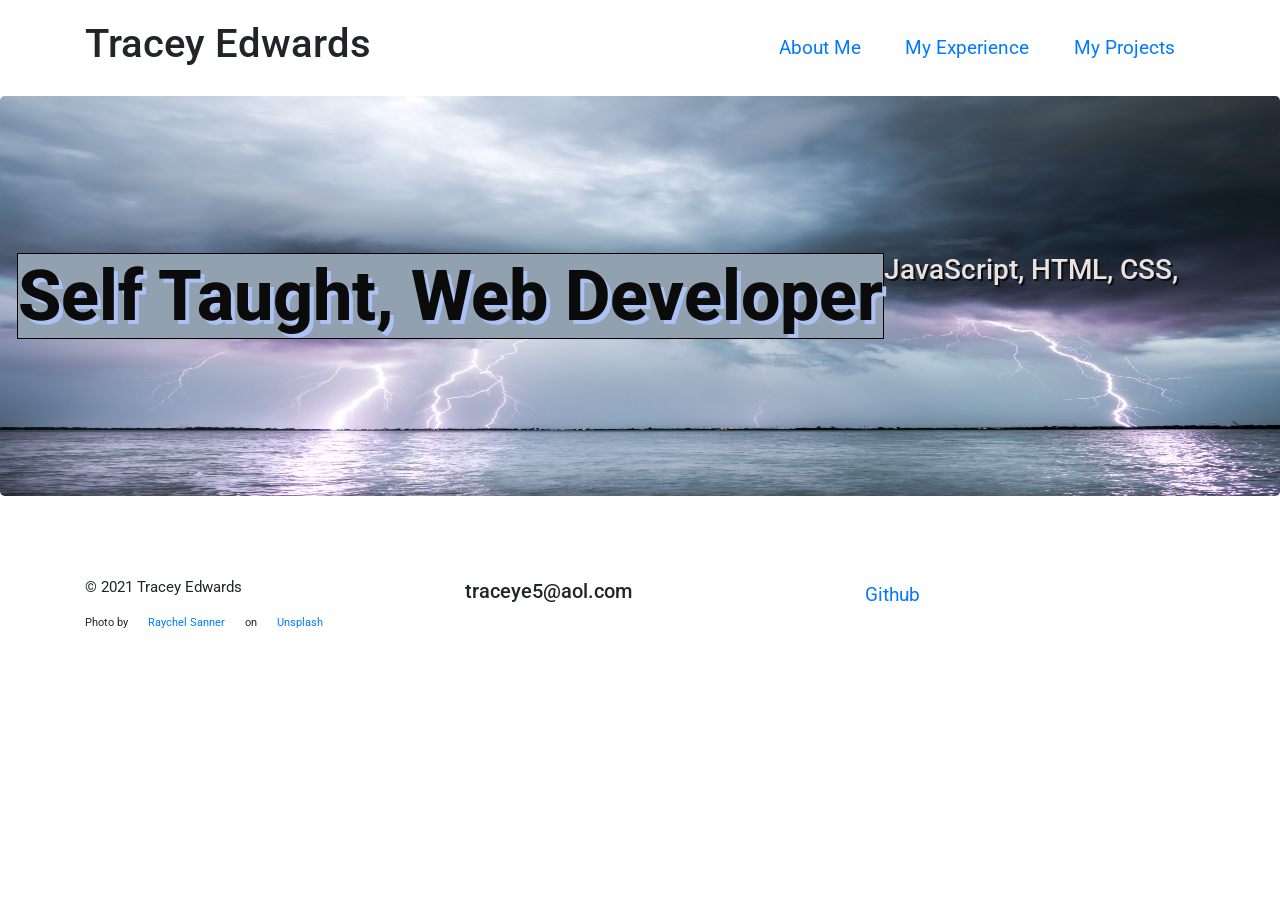
==== index.html @ 89b661a9 "Included new projects" ====
<!DOCTYPE html>
<html lang="en">
  <head>
    <title>My Personal Portfolio</title>
    <meta charset="utf-8" />
    <link href='https://fonts.googleapis.com/css?family=Roboto:300,400,700' rel='stylesheet' type='text/css'>
    <link href="style.css" type="text/css" rel="stylesheet">
    <link rel="stylesheet" href="https://stackpath.bootstrapcdn.com/bootstrap/4.3.1/css/bootstrap.min.css" integrity="sha384-ggOyR0iXCbMQv3Xipma34MD+dH/1fQ784/j6cY/iJTQUOhcWr7x9JvoRxT2MZw1T" crossorigin="anonymous">
    
  </head>
  <body>
    <header class="container"> 
      <div class ="row"> 
        <h1 class="col-sm-6">Tracey Edwards </h1>
        <nav class ="col-sm-6 text-right"> 
          <a href="about.html"> About Me</a>
          <a href="experience.html">My Experience </a>
          <a href="projects.html">My Projects </a>
         

        </nav>
      </div>
    </header>
    <section class ="jumbotron">
      <div class= "row">
          <h2>Self Taught, Web Developer</h2>
          <h3>JavaScript, HTML, CSS,  </h3>
           </div>
       </section>
       <footer class ="container">
           <div class="row">
               <p class="col-sm-4">&copy; 2021 Tracey Edwards</p>
             <h5 class ="col-sm-4"> traceye5@aol.com </h5>
               <div class ="col-sm-4"><a href="https://github.com/Tracey-E">Github</a></div>
              <div class ="col-sm-4" id="photo">Photo by <a href="https://unsplash.com/@raychelsnr?utm_source=unsplash&utm_medium=referral&utm_content=creditCopyText">Raychel Sanner</a> on <a href="https://unsplash.com/s/photos/stormy-sky-lightning?utm_source=unsplash&utm_medium=referral&utm_content=creditCopyText">Unsplash</a>
              </div>
           </div>
       </footer>

    
  </body>
</html>
---- style.css ----
body {
  font-family: Roboto, sans-serif;
  background-color: rgb(191, 201, 206);
  overflow-y: auto;
}

header {
  padding: 20px 0;
}

header .row,
footer .row {
  display: flex;
  align-items: center;
}

h1 {
  font-weight: 700;
  margin: 0;
}

nav {
  display: flex;
  justify-content: flex-end;
}

a {
  padding: 0 20px;
  margin: 0;
  color: rgb(9, 9, 129);
  font-size: 1.2rem;
}
a:hover,
a:active {
  background-color: rgb(179, 240, 218);
  border: 2px solid black;
}

.jumbotron {
  display: flex;
  flex-wrap: wrap;
  align-items: center;
  background-image: url("assets/raychel-sanner-1cJXplTxrmI-unsplash.jpg");
  background-size: 100% 100%;
  background-repeat: no-repeat;
  color: #0e0d0d;
  height: 400px;
  text-shadow: 4px 4px rgb(247, 238, 238);
}

.jumbotron h2 {
  font-size: 70px;
  font-weight: 800;
  margin: 0;
  color: #0c0b0b;
  text-shadow: 4px 4px #acc2f5;
  border: 1px solid black;
  background-color: rgb(146, 161, 175);
}

.jumbotron h3 {
  margin: 0 0 20px;
  color: #ece1e1;
  text-shadow: 2px 2px #0c0c0c;
  font-weight: 500;
}

section .row img {
  margin: 0 0 30px;
  width: 100%;
}

.col-md-6 {
  margin: 0 0 30px;
}

.btn.btn-primary {
  border-radius: 2px;
  border: 0px;
  color: #fbd1d5;
  background-color: #ffffff;
}

.btn.btn-primary:hover {
  color: #ffffff;
  background-color: #fbd1d5;
}

.btn-secondary {
  background-color: #2a70e0;
  color: #ffffff;
  margin: 0 0 30px;
}

.portrait {
  width: 350px;
  height: 300px;
}

figure img {
  width: 100%;
  height: auto;
}

figure {
  margin-bottom: 30px;
}

footer {
  font-size: 15px;
  padding: 20px 0;
  margin-top: 4em;
}

footer .col-sm-8 {
  display: flex;
  justify-content: flex-end;
}

footer ul {
  list-style: none;
}
#photo {
  display: flex;
  align-self: flex-end;
  font-size: 0.7rem;
  float: right;
}
#photo a {
  font-size: 0.7rem;
}
/*projects*/
#cards {
  margin-top: 1rem;
 margin-bottom: 2rem;
  font-size: 1.4rem;
  color: blue;
}

#mxdMessages {
  margin-top: 1rem;
  font-size: 1.5rem;
  color: blue;
  margin-bottom: 2rem;
}
#webpage {
  margin-top: 1rem;
  font-size: 1.4rem;
  color: blue;
}
#diary{
  margin-top: 1rem;
  font-size: 1.4rem;
  color: blue;
}

.row img.icons{
  
  width:20%;
  height:10%;
  margin-left: 1%;
  margin-right: 1%;
  margin-bottom: 2%;
  margin-top: 1%;

  align-items: center;
}
#iconLink{
  font-size: medium;
 margin-right: 0%;
 
}

#projects{
  display: flex;
  flex-wrap: wrap;
  flex-direction: column;
}
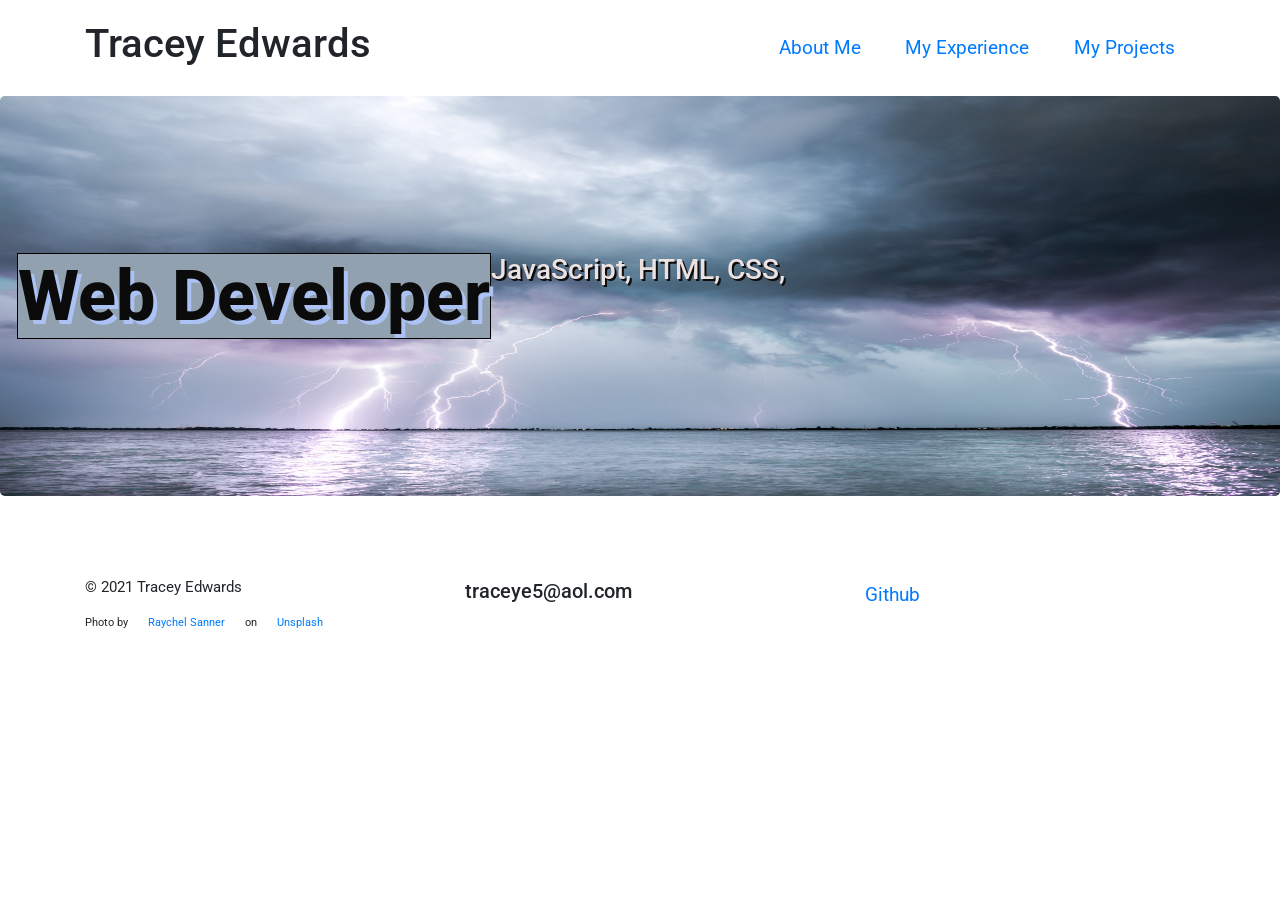
==== commit 0c282214: "updated" ====
--- a/index.html
+++ b/index.html
@@ -23,7 +23,7 @@
     </header>
     <section class ="jumbotron">
       <div class= "row">
-          <h2>Self Taught, Web Developer</h2>
+          <h2> Web Developer</h2>
           <h3>JavaScript, HTML, CSS,  </h3>
            </div>
        </section>
@@ -38,5 +38,5 @@
        </footer>
 
     
-  </body>
-</html>+   </body>
+</html>
--- a/style.css
+++ b/style.css
@@ -153,6 +153,11 @@
   font-size: 1.4rem;
   color: blue;
 }
+#dunn{
+  margin-top: 1rem;
+  font-size: 1.4rem;
+  color: blue;
+}
 
 .row img.icons{
   
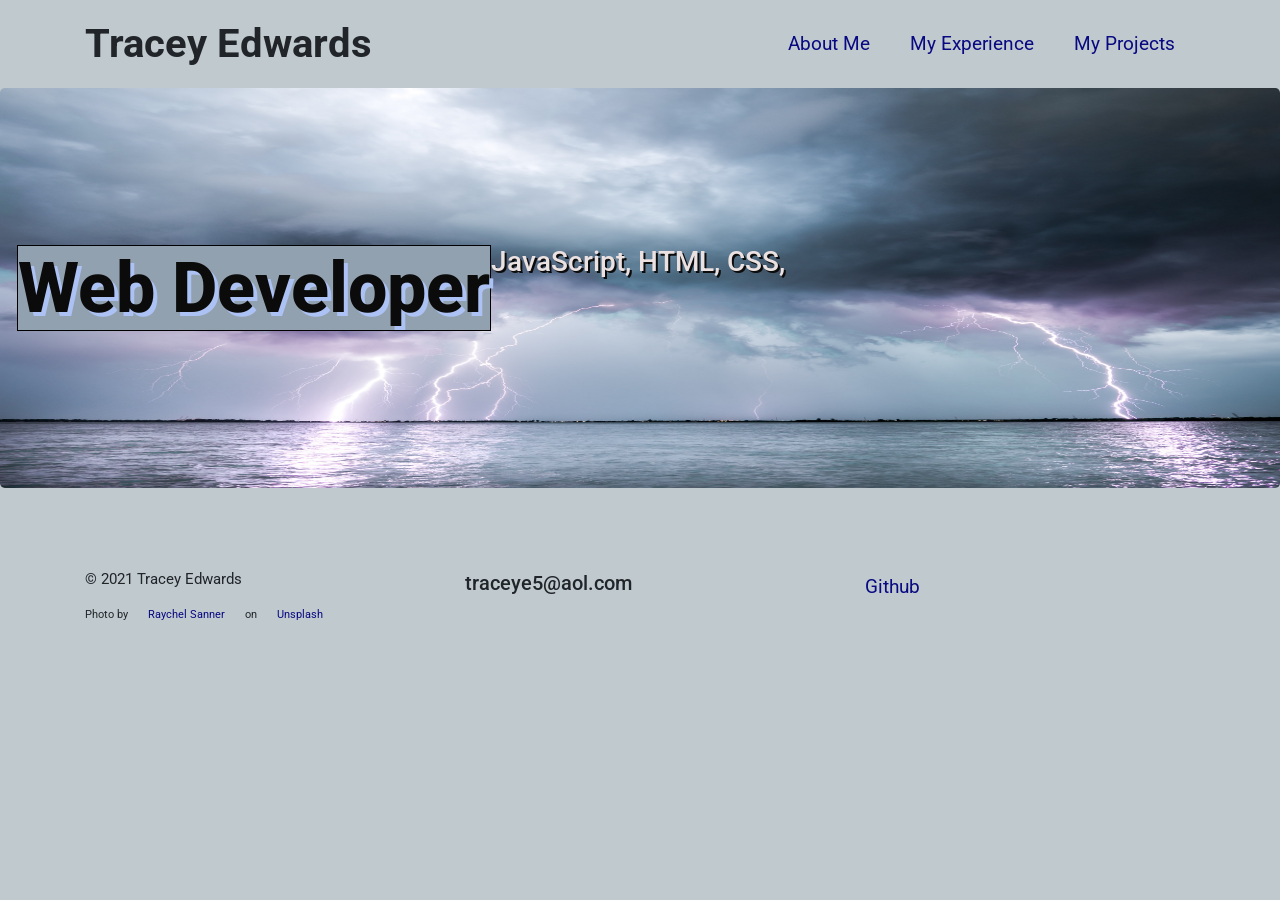
==== commit 5bab12dd: "updated" ====
--- a/index.html
+++ b/index.html
@@ -4,16 +4,16 @@
     <title>My Personal Portfolio</title>
     <meta charset="utf-8" />
     <link href='https://fonts.googleapis.com/css?family=Roboto:300,400,700' rel='stylesheet' type='text/css'>
-    <link href="style.css" type="text/css" rel="stylesheet">
-    <link rel="stylesheet" href="https://stackpath.bootstrapcdn.com/bootstrap/4.3.1/css/bootstrap.min.css" integrity="sha384-ggOyR0iXCbMQv3Xipma34MD+dH/1fQ784/j6cY/iJTQUOhcWr7x9JvoRxT2MZw1T" crossorigin="anonymous">
-    
+   <link rel="stylesheet" href="https://stackpath.bootstrapcdn.com/bootstrap/4.3.1/css/bootstrap.min.css" integrity="sha384-ggOyR0iXCbMQv3Xipma34MD+dH/1fQ784/j6cY/iJTQUOhcWr7x9JvoRxT2MZw1T" crossorigin="anonymous">
+   <link href="style.css" type="text/css" rel="stylesheet">
+   
   </head>
   <body>
     <header class="container"> 
       <div class ="row"> 
         <h1 class="col-sm-6">Tracey Edwards </h1>
-        <nav class ="col-sm-6 text-right"> 
-          <a href="about.html"> About Me</a>
+        <nav class="col-sm-6 text-right"> 
+          <a href="about.html">About Me</a>
           <a href="experience.html">My Experience </a>
           <a href="projects.html">My Projects </a>
          
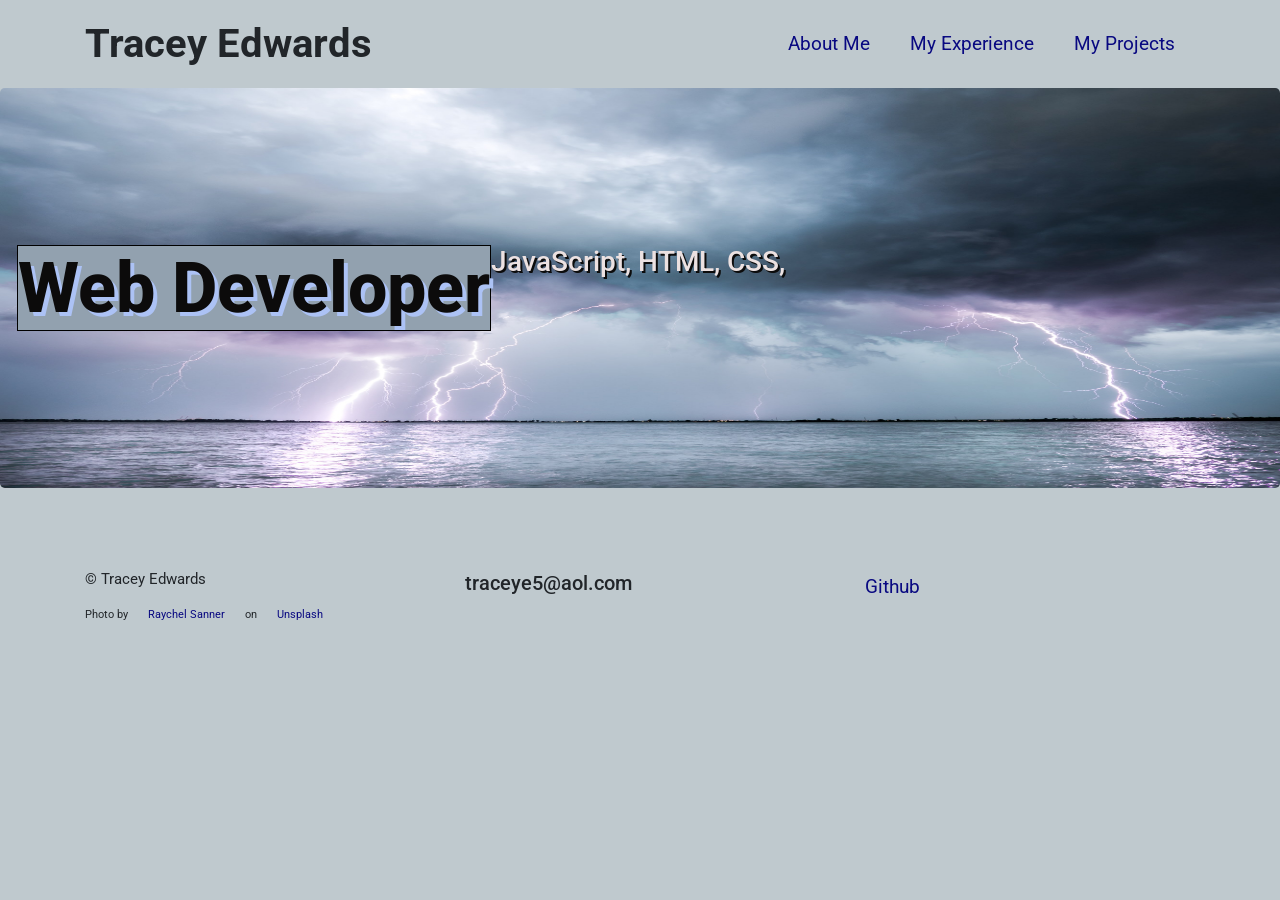
==== commit 07c84532: "updated" ====
--- a/index.html
+++ b/index.html
@@ -1,42 +1,58 @@
-   <!DOCTYPE html>
+<!DOCTYPE html>
 <html lang="en">
   <head>
     <title>My Personal Portfolio</title>
     <meta charset="utf-8" />
-    <link href='https://fonts.googleapis.com/css?family=Roboto:300,400,700' rel='stylesheet' type='text/css'>
-   <link rel="stylesheet" href="https://stackpath.bootstrapcdn.com/bootstrap/4.3.1/css/bootstrap.min.css" integrity="sha384-ggOyR0iXCbMQv3Xipma34MD+dH/1fQ784/j6cY/iJTQUOhcWr7x9JvoRxT2MZw1T" crossorigin="anonymous">
-   <link href="style.css" type="text/css" rel="stylesheet">
-   
+    <link
+      href="https://fonts.googleapis.com/css?family=Roboto:300,400,700"
+      rel="stylesheet"
+      type="text/css"
+    />
+    <link
+      rel="stylesheet"
+      href="https://stackpath.bootstrapcdn.com/bootstrap/4.3.1/css/bootstrap.min.css"
+      integrity="sha384-ggOyR0iXCbMQv3Xipma34MD+dH/1fQ784/j6cY/iJTQUOhcWr7x9JvoRxT2MZw1T"
+      crossorigin="anonymous"
+    />
+    <link href="style.css" type="text/css" rel="stylesheet" />
   </head>
   <body>
-    <header class="container"> 
-      <div class ="row"> 
-        <h1 class="col-sm-6">Tracey Edwards </h1>
-        <nav class="col-sm-6 text-right"> 
+    <header class="container">
+      <div class="row">
+        <h1 class="col-sm-6">Tracey Edwards</h1>
+        <nav class="col-sm-6 text-right">
           <a href="about.html">About Me</a>
           <a href="experience.html">My Experience </a>
           <a href="projects.html">My Projects </a>
-         
-
         </nav>
       </div>
     </header>
-    <section class ="jumbotron">
-      <div class= "row">
-          <h2> Web Developer</h2>
-          <h3>JavaScript, HTML, CSS,  </h3>
-           </div>
-       </section>
-       <footer class ="container">
-           <div class="row">
-               <p class="col-sm-4">&copy; 2021 Tracey Edwards</p>
-             <h5 class ="col-sm-4"> traceye5@aol.com </h5>
-               <div class ="col-sm-4"><a href="https://github.com/Tracey-E">Github</a></div>
-              <div class ="col-sm-4" id="photo">Photo by <a href="https://unsplash.com/@raychelsnr?utm_source=unsplash&utm_medium=referral&utm_content=creditCopyText">Raychel Sanner</a> on <a href="https://unsplash.com/s/photos/stormy-sky-lightning?utm_source=unsplash&utm_medium=referral&utm_content=creditCopyText">Unsplash</a>
-              </div>
-           </div>
-       </footer>
-
-    
-   </body>
+    <section class="jumbotron">
+      <div class="row">
+        <h2>Web Developer</h2>
+        <h3>JavaScript, HTML, CSS,</h3>
+      </div>
+    </section>
+    <footer class="container">
+      <div class="row">
+        <p class="col-sm-4">&copy;  Tracey Edwards</p>
+        <h5 class="col-sm-4">traceye5@aol.com</h5>
+        <div class="col-sm-4">
+          <a href="https://github.com/Tracey-E">Github</a>
+        </div>
+        <div class="col-sm-4" id="photo">
+          Photo by
+          <a
+            href="https://unsplash.com/@raychelsnr?utm_source=unsplash&utm_medium=referral&utm_content=creditCopyText"
+            >Raychel Sanner</a
+          >
+          on
+          <a
+            href="https://unsplash.com/s/photos/stormy-sky-lightning?utm_source=unsplash&utm_medium=referral&utm_content=creditCopyText"
+            >Unsplash</a
+          >
+        </div>
+      </div>
+    </footer>
+  </body>
 </html>
--- a/style.css
+++ b/style.css
@@ -3,7 +3,7 @@
   background-color: rgb(191, 201, 206);
   overflow-y: auto;
 }
-
+/**----Header--- */
 header {
   padding: 20px 0;
 }
@@ -18,7 +18,7 @@
   font-weight: 700;
   margin: 0;
 }
-
+/*----Navigation--- */
 nav {
   display: flex;
   justify-content: flex-end;
@@ -35,6 +35,7 @@
   background-color: rgb(179, 240, 218);
   border: 2px solid black;
 }
+/*--- front page image ---*/
 
 .jumbotron {
   display: flex;
@@ -47,6 +48,8 @@
   height: 400px;
   text-shadow: 4px 4px rgb(247, 238, 238);
 }
+
+
 
 .jumbotron h2 {
   font-size: 70px;
@@ -73,6 +76,7 @@
 .col-md-6 {
   margin: 0 0 30px;
 }
+/*---buttons--- */
 
 .btn.btn-primary {
   border-radius: 2px;
@@ -91,20 +95,126 @@
   color: #ffffff;
   margin: 0 0 30px;
 }
-
-.portrait {
-  width: 350px;
-  height: 300px;
-}
-
-figure img {
-  width: 100%;
-  height: auto;
-}
-
-figure {
-  margin-bottom: 30px;
-}
+/*-- About page ---*/
+.jumbotron.about  {
+  display: flex;
+  flex-wrap: wrap;
+  width: 100%;
+ height: 60%;
+  align-items: center;
+  background-image: url("assets/raychel-sanner-1cJXplTxrmI-unsplash.jpg");
+  background-size: 100% 100%;
+  background-repeat: no-repeat;
+  color: #0e0d0d;
+  height: 400px;
+  text-shadow: 4px 4px rgb(247, 238, 238);
+  margin-right: 1%;
+  padding: 1em;
+  background-blend-mode:color-burn ;
+}
+.aboutMe{
+  align-self: flex-end;
+  justify-self: flex-end;
+height: 100%;
+width:70%;
+justify-content: center;
+align-items: center;
+text-align: center;
+margin: 2em;
+margin-right: 0%;
+margin-left: 10%;
+padding: 1em;
+text-shadow: none;
+}
+/*-- xp page ---*/
+.jumbotron.xp  {
+  display: flex;
+  flex-wrap: wrap;
+  width: 100%;
+ height: 50%;
+  align-items: center;
+ 
+  color: #0e0d0d;
+  margin-right: 1%;
+  padding: 1em;
+ 
+  background: linear-gradient(
+    290deg,
+    #9d0b0b  5%,
+    #da2d2d 25%,
+    #eb8242 66%,
+    #f6da63 100%
+
+  );
+}
+.row.xp{
+  display: flex;
+  flex-wrap: wrap;
+  flex-direction: row;
+  width: 100%;
+  height: 20%;
+  align-items: center;
+  margin: 1%;
+  padding: 1%;
+  text-shadow: none;
+ 
+ 
+}
+.xp-back{
+  background: linear-gradient(
+    290deg,
+    #9d0b0b  5%,
+    #da2d2d 25%,
+    #eb8242 66%,
+    #f6da63 100%
+
+  );
+  background-blend-mode: color-burn;
+}
+.xp-back a{
+  color: #ffffff;
+  text-shadow: none;
+  width: fit-content;
+
+}
+.xp-back a:hover{
+  background-color: #0c0b0b;
+  color: rgb(238, 225, 225);
+}
+.xp-icons{
+  display: flex;
+width:100%;
+flex-direction: row;
+height:30%;
+text-shadow: none;
+
+}
+
+.xp-icons  li{
+  display: flex;
+  flex-direction: row;
+  align-items: center;
+  justify-content: center;
+  margin:auto;
+  height:15%;
+  
+  
+}
+.xp-icons  li img.icons{
+  width: 20%;
+  height: 100%;
+  
+}
+.xp-icons.two li img.icons  {
+  width: 20%;
+  height: 100%;
+ 
+  
+}
+
+
+
+/*---footer--- */
 
 footer {
   font-size: 15px;
@@ -130,9 +240,15 @@
   font-size: 0.7rem;
 }
 /*projects*/
+
+#projects {
+  display: flex;
+  flex-wrap: wrap;
+  flex-direction: column;
+}
 #cards {
   margin-top: 1rem;
- margin-bottom: 2rem;
+  margin-bottom: 2rem;
   font-size: 1.4rem;
   color: blue;
 }
@@ -148,21 +264,20 @@
   font-size: 1.4rem;
   color: blue;
 }
-#diary{
-  margin-top: 1rem;
-  font-size: 1.4rem;
-  color: blue;
-}
-#dunn{
-  margin-top: 1rem;
-  font-size: 1.4rem;
-  color: blue;
-}
-
-.row img.icons{
-  
-  width:20%;
-  height:10%;
+#diary {
+  margin-top: 1rem;
+  font-size: 1.4rem;
+  color: blue;
+}
+#dunn {
+  margin-top: 1rem;
+  font-size: 1.4rem;
+  color: blue;
+}
+/**-- Experience icons --*/
+.row img.icons {
+  width: 20%;
+  height: 10%;
   margin-left: 1%;
   margin-right: 1%;
   margin-bottom: 2%;
@@ -170,14 +285,7 @@
 
   align-items: center;
 }
-#iconLink{
+#iconLink {
   font-size: medium;
- margin-right: 0%;
- 
-}
-
-#projects{
-  display: flex;
-  flex-wrap: wrap;
-  flex-direction: column;
-}
+  margin-right: 0%;
+}
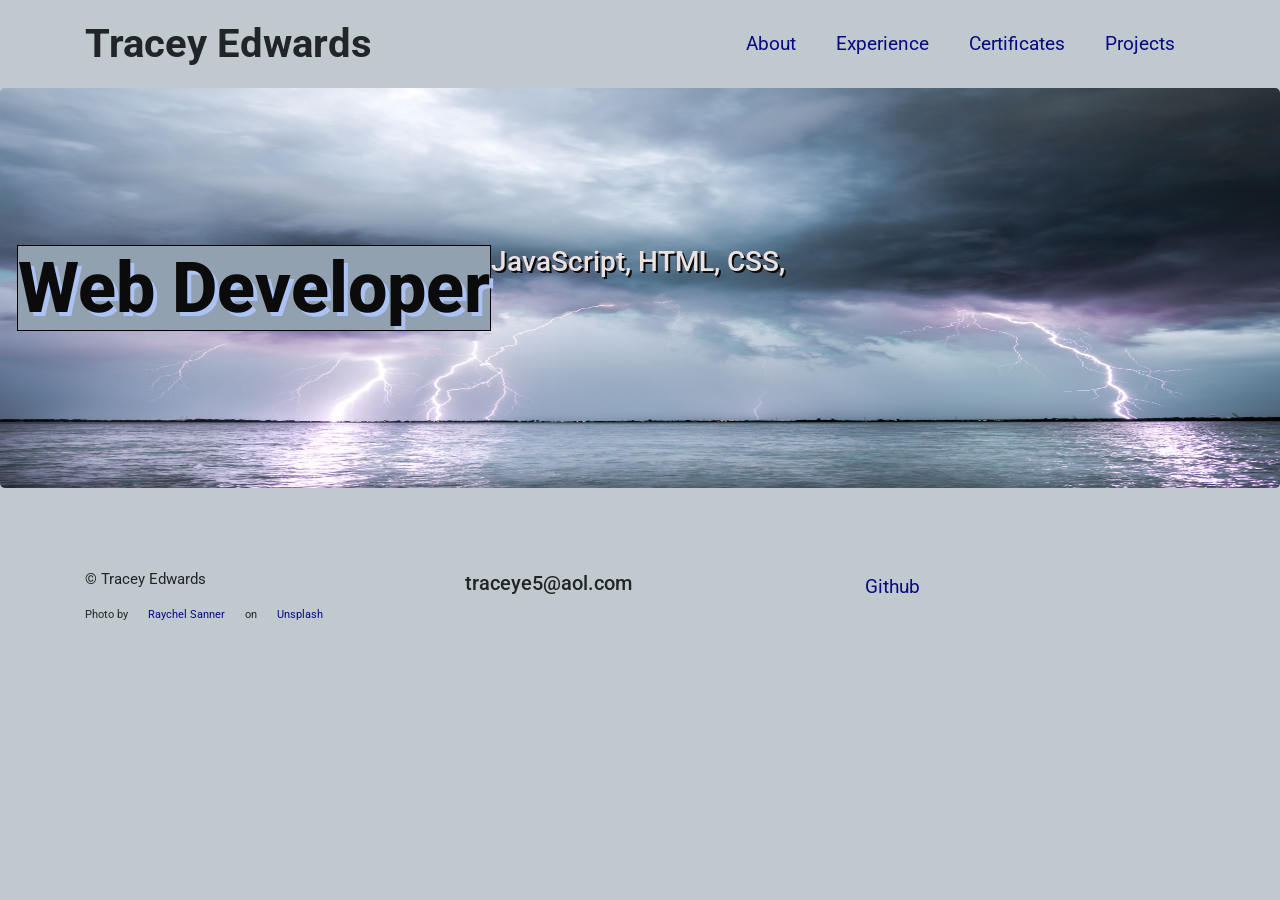
==== commit fda2d2e0: "certificates added" ====
--- a/index.html
+++ b/index.html
@@ -21,9 +21,10 @@
       <div class="row">
         <h1 class="col-sm-6">Tracey Edwards</h1>
         <nav class="col-sm-6 text-right">
-          <a href="about.html">About Me</a>
-          <a href="experience.html">My Experience </a>
-          <a href="projects.html">My Projects </a>
+          <a href="about.html">About </a>
+          <a href="experience.html"> Experience </a>
+          <a href="certs.html"> Certificates</a>
+          <a href="projects.html"> Projects </a>
         </nav>
       </div>
     </header>
--- a/style.css
+++ b/style.css
@@ -48,8 +48,6 @@
   height: 400px;
   text-shadow: 4px 4px rgb(247, 238, 238);
 }
-
-
 
 .jumbotron h2 {
   font-size: 70px;
@@ -96,11 +94,11 @@
   margin: 0 0 30px;
 }
 /*-- About page ---*/
-.jumbotron.about  {
-  display: flex;
-  flex-wrap: wrap;
-  width: 100%;
- height: 60%;
+.jumbotron.about {
+  display: flex;
+  flex-wrap: wrap;
+  width: 100%;
+  height: 60%;
   align-items: center;
   background-image: url("assets/raychel-sanner-1cJXplTxrmI-unsplash.jpg");
   background-size: 100% 100%;
@@ -110,44 +108,43 @@
   text-shadow: 4px 4px rgb(247, 238, 238);
   margin-right: 1%;
   padding: 1em;
-  background-blend-mode:color-burn ;
-}
-.aboutMe{
+  background-blend-mode: color-burn;
+}
+.aboutMe {
   align-self: flex-end;
   justify-self: flex-end;
-height: 100%;
-width:70%;
-justify-content: center;
-align-items: center;
-text-align: center;
-margin: 2em;
-margin-right: 0%;
-margin-left: 10%;
-padding: 1em;
-text-shadow: none;
+  height: 100%;
+  width: 70%;
+  justify-content: center;
+  align-items: center;
+  text-align: center;
+  margin: 2em;
+  margin-right: 0%;
+  margin-left: 10%;
+  padding: 1em;
+  text-shadow: none;
 }
 /*-- xp page ---*/
-.jumbotron.xp  {
-  display: flex;
-  flex-wrap: wrap;
-  width: 100%;
- height: 50%;
-  align-items: center;
- 
+.jumbotron.xp {
+  display: flex;
+  flex-wrap: wrap;
+  width: 100%;
+  height: 50%;
+  align-items: center;
+
   color: #0e0d0d;
   margin-right: 1%;
   padding: 1em;
- 
+
   background: linear-gradient(
     290deg,
-    #9d0b0b  5%,
+    #9d0b0b 5%,
     #da2d2d 25%,
     #eb8242 66%,
     #f6da63 100%
-
   );
 }
-.row.xp{
+.row.xp {
   display: flex;
   flex-wrap: wrap;
   flex-direction: row;
@@ -157,62 +154,54 @@
   margin: 1%;
   padding: 1%;
   text-shadow: none;
- 
- 
-}
-.xp-back{
+}
+.xp-back {
   background: linear-gradient(
     290deg,
-    #9d0b0b  5%,
+    #9d0b0b 5%,
     #da2d2d 25%,
     #eb8242 66%,
     #f6da63 100%
-
   );
   background-blend-mode: color-burn;
 }
-.xp-back a{
+.xp-back a {
   color: #ffffff;
   text-shadow: none;
   width: fit-content;
-
-}
-.xp-back a:hover{
+}
+.xp-back a:hover {
   background-color: #0c0b0b;
   color: rgb(238, 225, 225);
 }
-.xp-icons{
-  display: flex;
-width:100%;
-flex-direction: row;
-height:30%;
-text-shadow: none;
-
-}
-
-.xp-icons  li{
-  display: flex;
+.xp-icons {
+  display: flex;
+  width: 100%;
   flex-direction: row;
+  height: 30%;
+  text-shadow: none;
+  background-color: #e2d9d9;
+}
+
+.xp-icons li {
+  display: flex;
+  flex-direction: row;
   align-items: center;
   justify-content: center;
-  margin:auto;
-  height:15%;
-  
-  
-}
-.xp-icons  li img.icons{
+  margin: auto;
+  height: 15%;
+}
+.xp-icons li img.icons {
   width: 20%;
   height: 100%;
-  
-}
-.xp-icons.two li img.icons  {
+}
+.xp-icons.two li img.icons {
   width: 20%;
   height: 100%;
- 
-  
-}
-
-
+}
+.backGround {
+  background-color: #ece3e3;
+}
 
 /*---footer--- */
 
@@ -289,3 +278,71 @@
   font-size: medium;
   margin-right: 0%;
 }
+
+/*   certificates*/
+.splide {
+  visibility: visible;
+  height: 80%;
+  margin-top: 1em;
+  justify-content: center;
+  object-fit: contain;
+}
+.splide__slide{
+  object-fit: contain;
+
+}
+.certs {
+  width: 100%;
+  height: 100vh;
+  background-color: #0d0d0e;
+  margin-top: 0.5em;
+  object-fit: contain;
+  contain: content;
+}
+.certs h1 {
+  text-align: center;
+  color: #faeaea;
+  font-size: 2.5em;
+  text-shadow: 2px 2px #b11033;
+  font-family: 'Bungee Shade', cursive, sans-serif;
+}
+.splide__arrow{
+  height:4em;
+  width:3em;
+}
+.splide__arrow svg{
+  height:3em;
+  width:2em;
+}
+
+.certImage {
+  width: 100%;
+  height: 45%;
+  object-fit: contain;
+  justify-self: center;
+  align-self: center;
+}
+.one {
+  background-color: #9d0b0b;
+}
+.two {
+  background-color: #d39117;
+}
+.three {
+  background-color: #c3ee27;
+}
+.four {
+  background-color: #0b989d;
+}
+.five {
+  background-color: #5d7eeb;
+}
+.six {
+  background-color: #1a37da;
+}
+.seven {
+  background-color: #a014ca;
+}
+.eight {
+  background-color: #da878e;
+}
